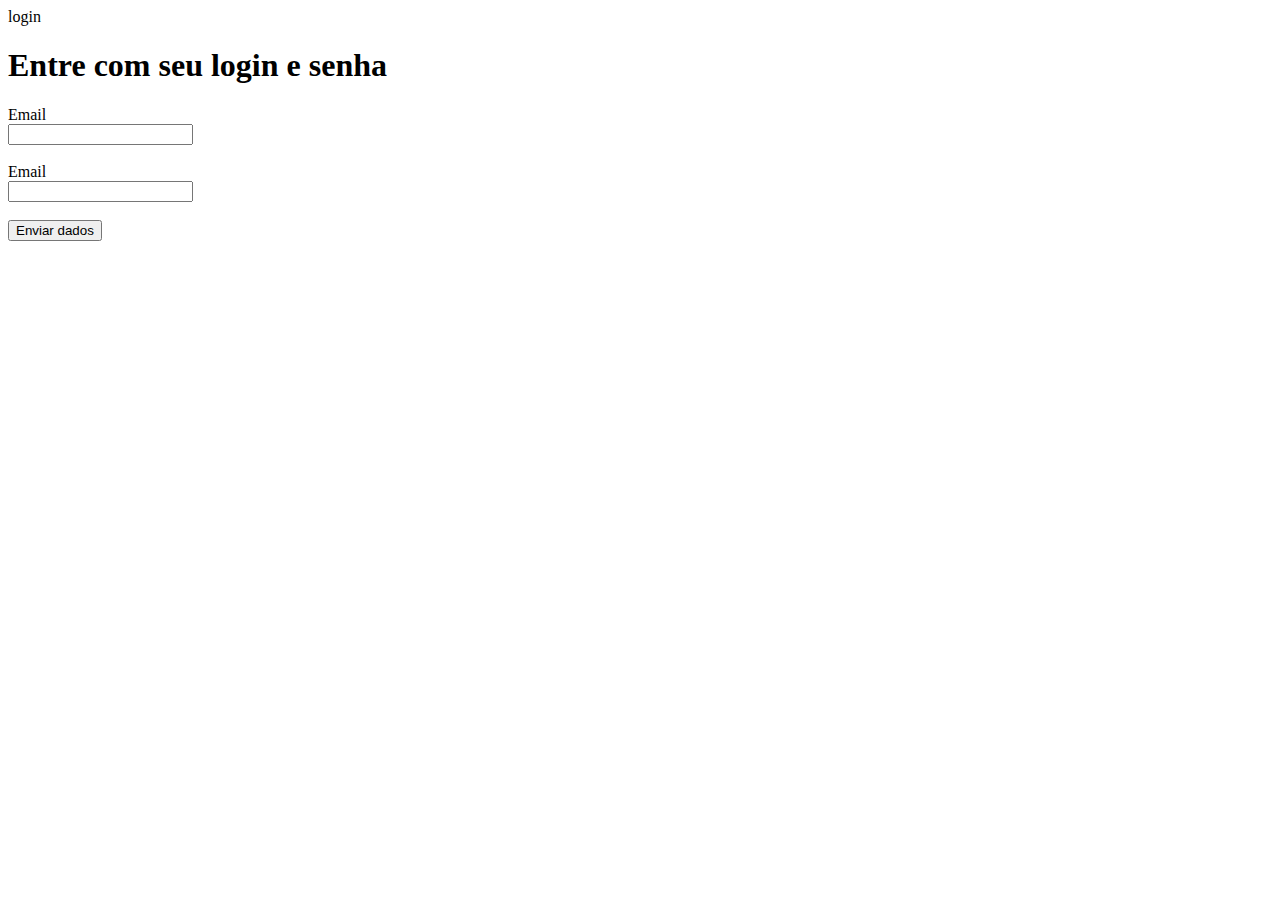
==== target/web-0.0.1-SNAPSHOT/login.html @ a5ad5958 "Servlet, JSP, Log4j e inicio de login" ====
<!DOCTYPE html>
<html>
    <head>
        <title>Login</title>
        <meta charset="UTF-8">
        <meta name="viewport" content="width=device-width, initial-scale=1.0">
    </head>
    <body>
        <div>login</div>
        
        <h1>Entre com seu login e senha</h1>
        
        <form action="LoginServlet" method="post">
            <input type="hidden" name="total" value="0">
            Email<br>
            <input type="text" name="email"/>
            <br><br>
            Email<br>
            <input type="text" name="senha"/>
            <br><br>
            <input type="submit" value="Enviar dados"/>
            <br>
        </form>
        
    </body>
</html>
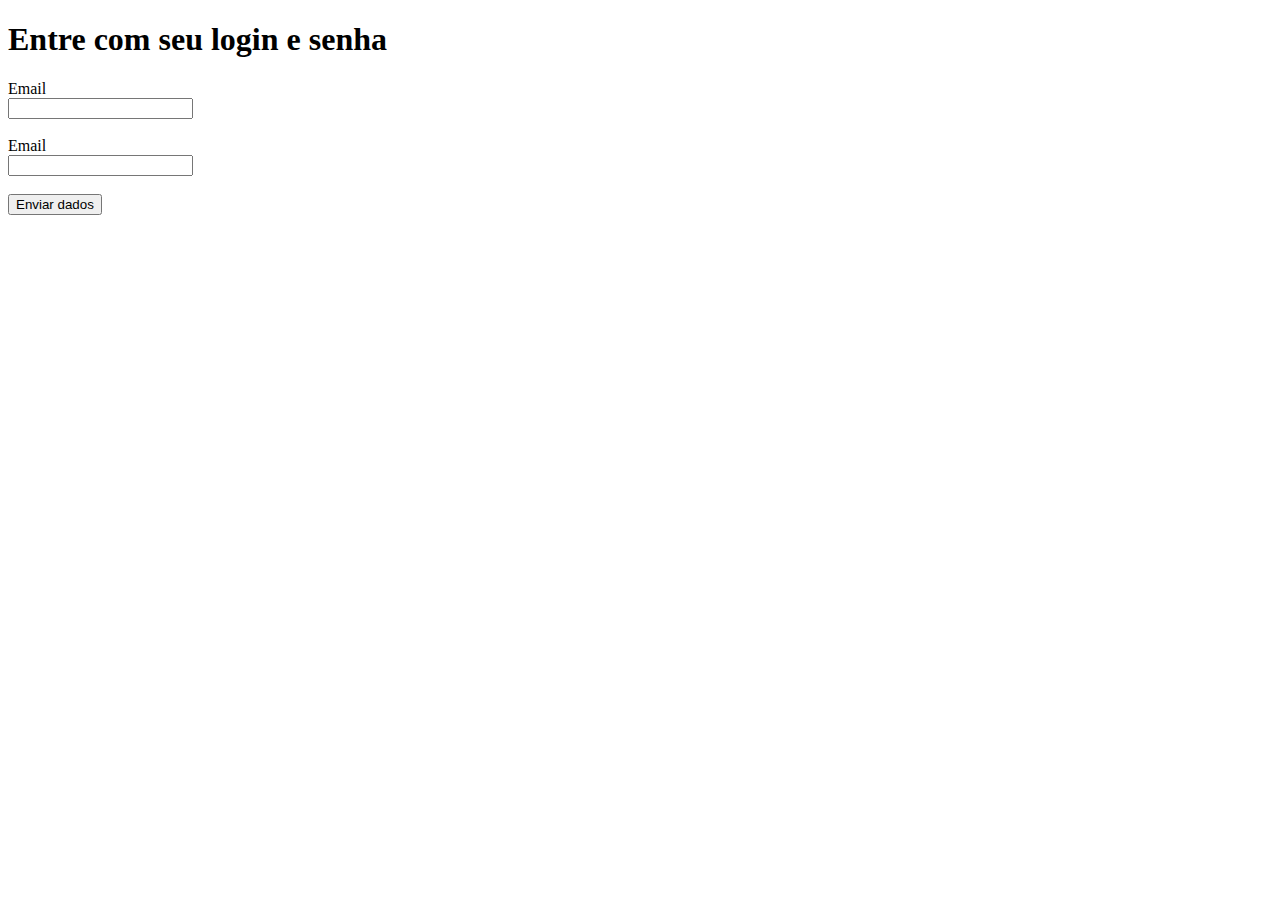
==== commit 721121e1: "Persistencia funcionando" ====
--- a/target/web-0.0.1-SNAPSHOT/login.html
+++ b/target/web-0.0.1-SNAPSHOT/login.html
@@ -6,8 +6,6 @@
         <meta name="viewport" content="width=device-width, initial-scale=1.0">
     </head>
     <body>
-        <div>login</div>
-        
         <h1>Entre com seu login e senha</h1>
         
         <form action="LoginServlet" method="post">
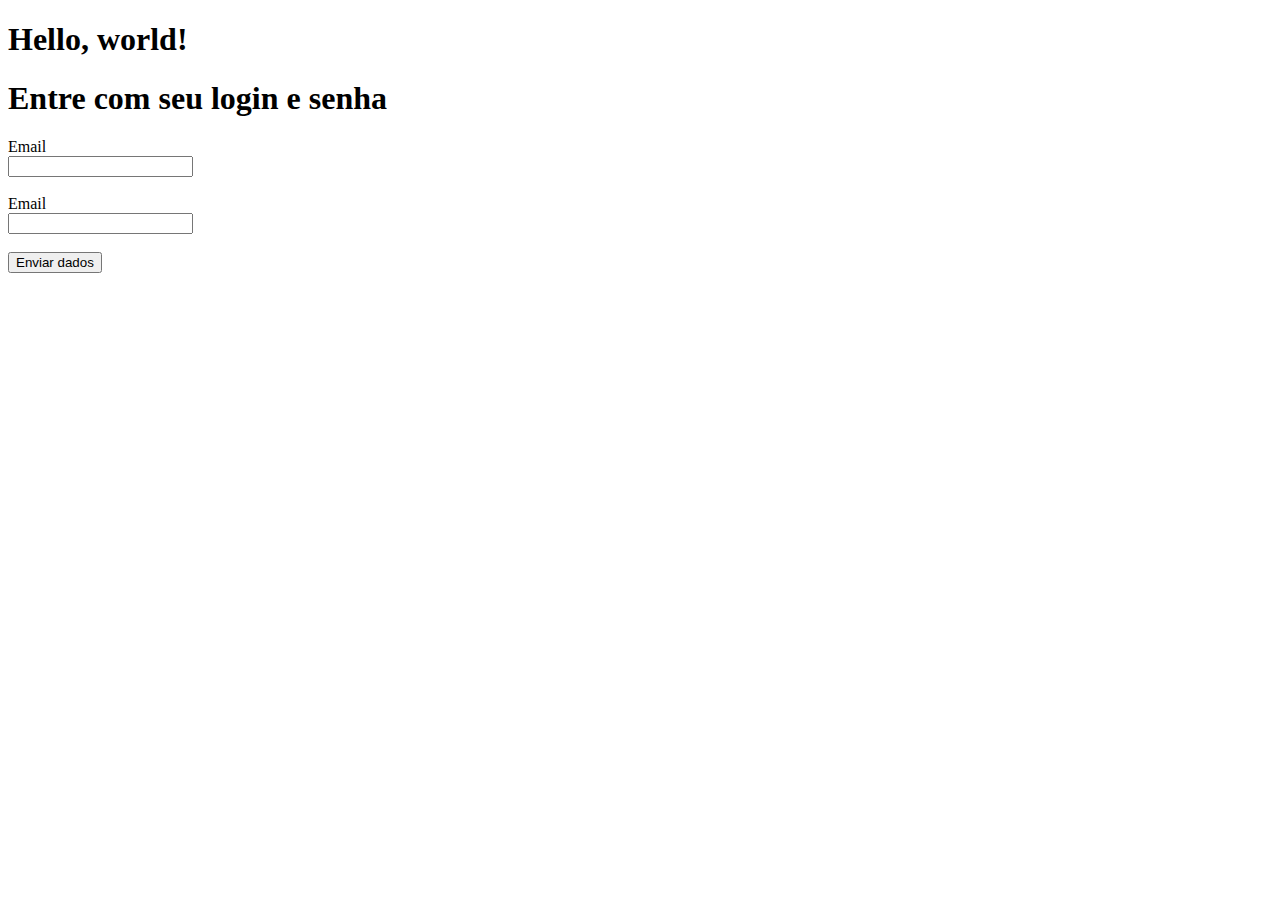
==== commit 0b0017fd: "Primeiras paginas usando bootstrap" ====
--- a/target/web-0.0.1-SNAPSHOT/login.html
+++ b/target/web-0.0.1-SNAPSHOT/login.html
@@ -1,24 +1,41 @@
 <!DOCTYPE html>
-<html>
-    <head>
-        <title>Login</title>
-        <meta charset="UTF-8">
-        <meta name="viewport" content="width=device-width, initial-scale=1.0">
-    </head>
-    <body>
-        <h1>Entre com seu login e senha</h1>
+<html lang="en">
+  <head>
+    <meta charset="utf-8">
+    <meta http-equiv="X-UA-Compatible" content="IE=edge">
+    <meta name="viewport" content="width=device-width, initial-scale=1">
+    <!-- The above 3 meta tags *must* come first in the head; any other head content must come *after* these tags -->
+    <title>Bootstrap 101 Template</title>
+
+    <!-- Bootstrap -->
+    <link href="css/bootstrap.min.css" rel="stylesheet">
+
+    <!-- HTML5 shim and Respond.js for IE8 support of HTML5 elements and media queries -->
+    <!-- WARNING: Respond.js doesn't work if you view the page via file:// -->
+    <!--[if lt IE 9]>
+      <script src="https://oss.maxcdn.com/html5shiv/3.7.3/html5shiv.min.js"></script>
+      <script src="https://oss.maxcdn.com/respond/1.4.2/respond.min.js"></script>
+    <![endif]-->
+  </head>
+  <body>
+    <h1>Hello, world!</h1>
+
+	<h1>Entre com seu login e senha</h1>
         
-        <form action="LoginServlet" method="post">
-            <input type="hidden" name="total" value="0">
-            Email<br>
-            <input type="text" name="email"/>
-            <br><br>
-            Email<br>
-            <input type="text" name="senha"/>
-            <br><br>
-            <input type="submit" value="Enviar dados"/>
-            <br>
-        </form>
-        
-    </body>
+    <form action="LoginServlet" method="post">
+        <input type="hidden" name="total" value="0">
+        Email<br>
+        <input type="text" name="email"/>
+        <br><br>
+        Email<br>
+        <input type="text" name="senha"/>
+        <br><br>
+        <input type="submit" value="Enviar dados"/>
+        <br>
+    </form>
+    <!-- jQuery (necessary for Bootstrap's JavaScript plugins) -->
+    <script src="https://ajax.googleapis.com/ajax/libs/jquery/1.12.4/jquery.min.js"></script>
+    <!-- Include all compiled plugins (below), or include individual files as needed -->
+    <script src="js/bootstrap.min.js"></script>
+  </body>
 </html>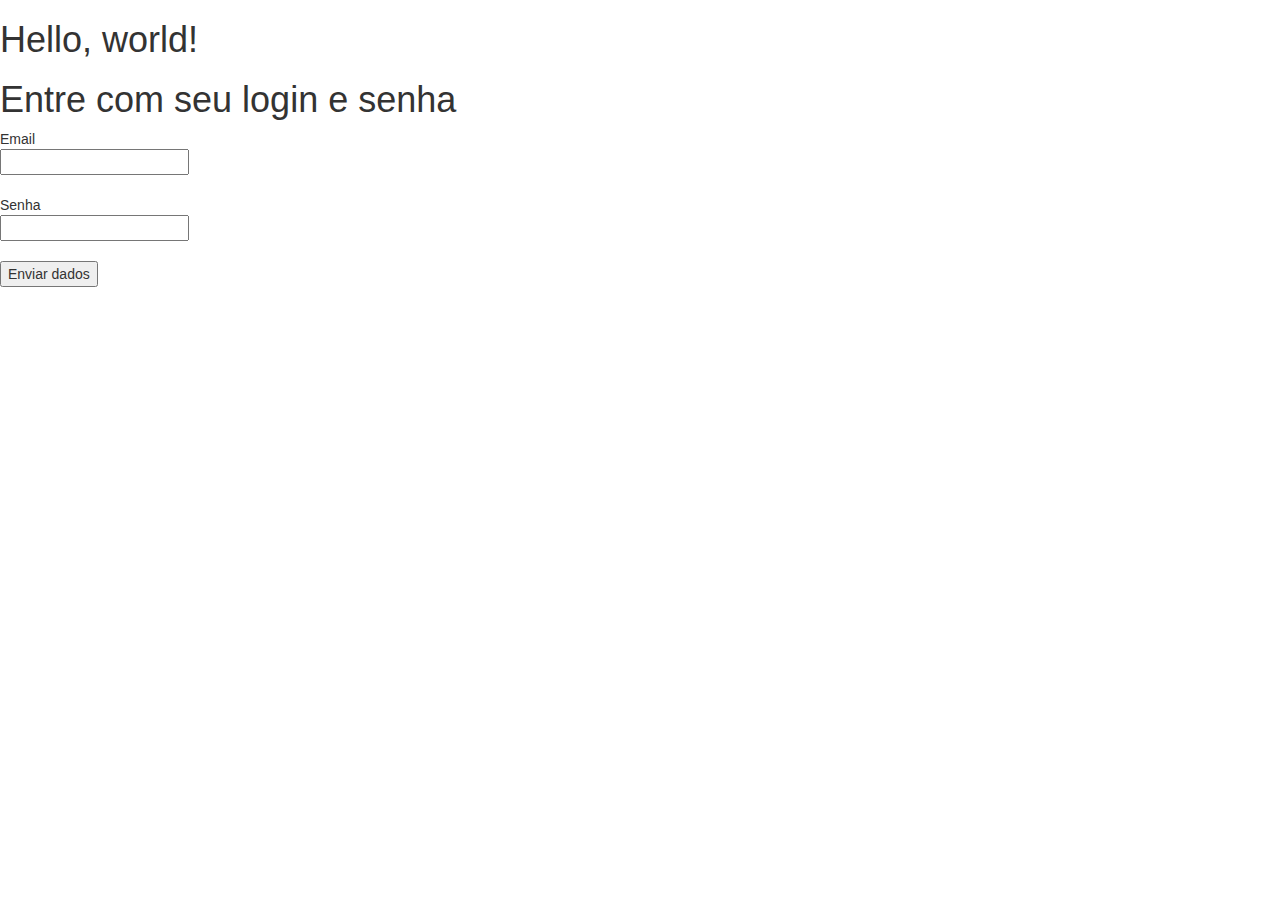
==== commit 8538a583: "classes hibernate" ====
--- a/target/web-0.0.1-SNAPSHOT/login.html
+++ b/target/web-0.0.1-SNAPSHOT/login.html
@@ -8,7 +8,7 @@
     <title>Bootstrap 101 Template</title>
 
     <!-- Bootstrap -->
-    <link href="css/bootstrap.min.css" rel="stylesheet">
+    <link href="bootstrap/css/bootstrap.min.css" rel="stylesheet">
 
     <!-- HTML5 shim and Respond.js for IE8 support of HTML5 elements and media queries -->
     <!-- WARNING: Respond.js doesn't work if you view the page via file:// -->
@@ -27,7 +27,7 @@
         Email<br>
         <input type="text" name="email"/>
         <br><br>
-        Email<br>
+        Senha<br>
         <input type="text" name="senha"/>
         <br><br>
         <input type="submit" value="Enviar dados"/>
@@ -36,6 +36,6 @@
     <!-- jQuery (necessary for Bootstrap's JavaScript plugins) -->
     <script src="https://ajax.googleapis.com/ajax/libs/jquery/1.12.4/jquery.min.js"></script>
     <!-- Include all compiled plugins (below), or include individual files as needed -->
-    <script src="js/bootstrap.min.js"></script>
+    <script src="bootstrap/js/bootstrap.min.js"></script>
   </body>
 </html>